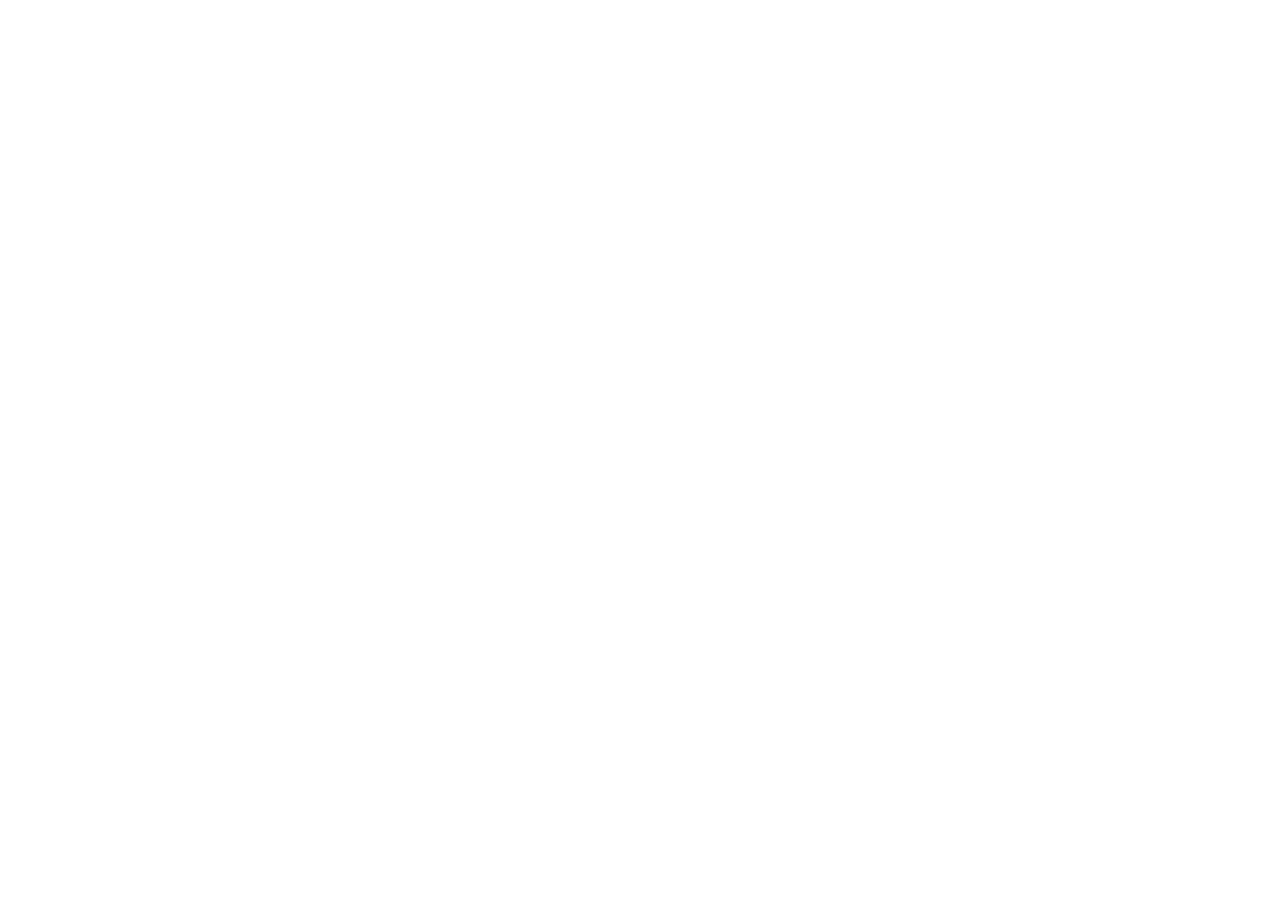
==== pages/classes.html @ 3305e926 "added styling and button for ex1" ====
<!DOCTYPE html>
<html lang="en">
  <head>
    <meta charset="UTF-8" />
    <meta name="viewport" content="width=device-width, initial-scale=1.0" />
    <title>Document</title>
  </head>
  <body></body>
</html>
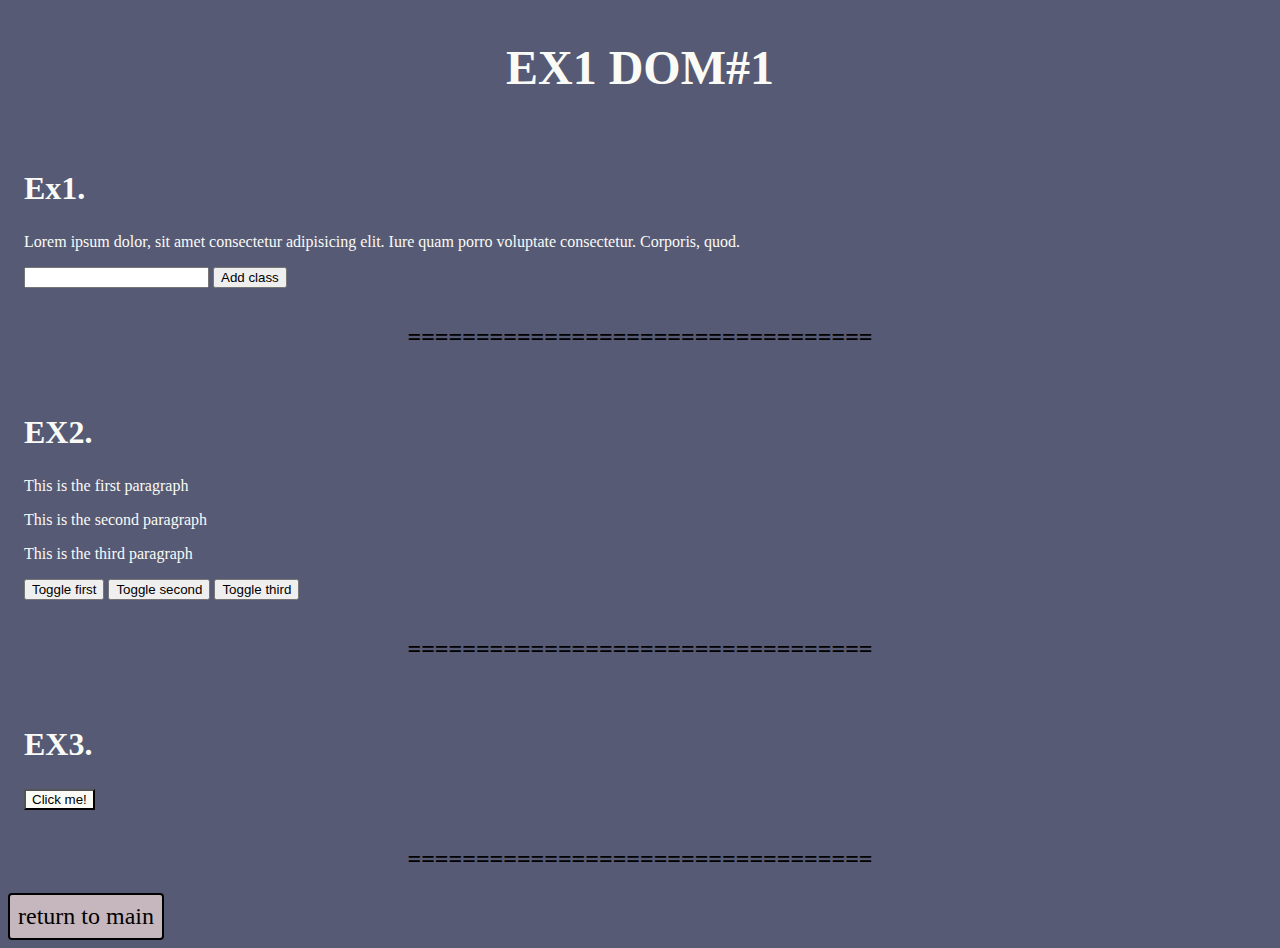
==== commit d136593c: "ex1 done" ====
--- a/pages/classes.html
+++ b/pages/classes.html
@@ -4,6 +4,41 @@
     <meta charset="UTF-8" />
     <meta name="viewport" content="width=device-width, initial-scale=1.0" />
     <title>Document</title>
+    <link rel="stylesheet" href="../style/style.css" />
+    <link rel="stylesheet" href="../style/classes.css" />
   </head>
-  <body></body>
+  <body>
+    <main>
+      <h1 class="title">EX1 DOM#1</h1>
+      <div class="container">
+        <h2 class="sub">Ex1.</h2>
+        <p id="ex1" class="text">
+          Lorem ipsum dolor, sit amet consectetur adipisicing elit. Iure quam
+          porro voluptate consectetur. Corporis, quod.
+        </p>
+        <input id="class-input" type="text" />
+        <button onclick="addClass()">Add class</button>
+      </div>
+      <h2 class="center">==================================</h2>
+      <div class="container">
+        <h2 class="sub">EX2.</h2>
+        <p class="text visible" id="first">This is the first paragraph</p>
+        <p class="text visible" id="second">This is the second paragraph</p>
+        <p class="text visible" id="third">This is the third paragraph</p>
+        <button onclick="toggleVisibility('first')">Toggle first</button>
+        <button onclick="toggleVisibility('second')">Toggle second</button>
+        <button onclick="toggleVisibility('third')">Toggle third</button>
+      </div>
+      <h2 class="center">==================================</h2>
+      <div class="container">
+        <h2 class="sub">EX3.</h2>
+        <button class="btn default" onclick="clickButton(this)">
+          Click me!
+        </button>
+      </div>
+      <h2 class="center">==================================</h2>
+      <a href="../index.html" class="link"> return to main</a>
+    </main>
+  </body>
+  <script src="../script/classes.js"></script>
 </html>
--- a/style/style.css
+++ b/style/style.css
@@ -0,0 +1,47 @@
+body {
+  background-color: #565a75;
+  /* display: flex;
+  flex-direction: column;
+  align-items: center; */
+}
+
+main {
+  display: flex;
+  flex-direction: column;
+  min-height: 100dvh;
+}
+
+.title {
+  color: #fafbf6;
+  font-size: 3rem;
+  text-align: center;
+}
+
+.sub {
+  color: #fafbf6;
+  font-size: 2rem;
+}
+
+.link {
+  color: #000;
+  font-size: 1.5rem;
+  text-decoration: none;
+  border: 2px black solid;
+  background-color: #c6b7be;
+  padding: 0.5rem;
+  border-radius: 0.25rem;
+  width: fit-content;
+}
+
+.container {
+  padding: 1rem;
+  max-width: 1344px;
+}
+
+.text {
+  color: #fafbf6;
+}
+
+.center {
+  text-align: center;
+}
--- a/style/classes.css
+++ b/style/classes.css
@@ -0,0 +1,34 @@
+.highlight {
+  background-color: yellow;
+  color: #000;
+}
+
+.underline {
+  text-decoration: underline;
+}
+
+.bold {
+  font-weight: bold;
+}
+
+.visible {
+  display: block;
+}
+
+.hidden {
+  display: none;
+}
+
+.btn {
+  width: fit-content;
+  color: #000;
+}
+
+.default {
+  background-color: #fafbf6;
+}
+
+.clicked {
+  background-color: #565a75;
+  pointer-events: none;
+}
